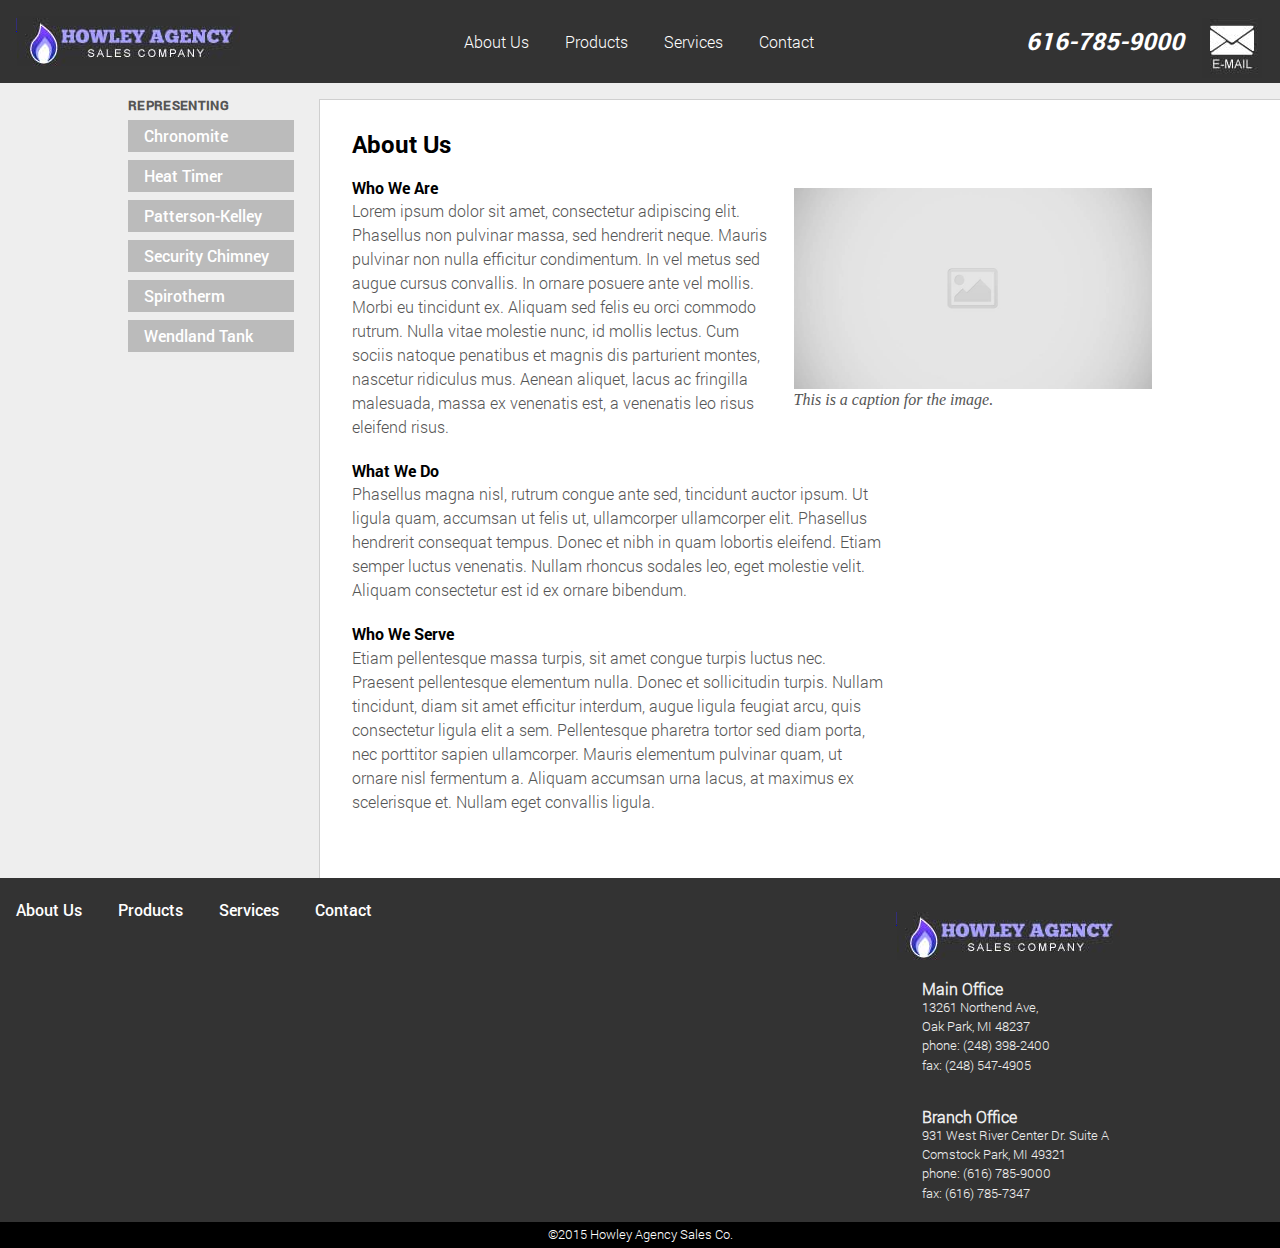
==== about.html @ 95093274 "added files" ====
<!DOCTYPE html>

<html>
	<head>
		<title>Howley Agency Sales Company</title>
		<link type="text/css" rel="stylesheet" href="main.css" />
		<script type="text/javascript" src="jquery-2.1.4.min.js"></script>
		<script type="text/javascript" src="app.js"></script>
	</head>

	<body>
		<header>
			<h1 class="logo">
				<a href="index.html">
					<span></span>Howley Agency Sales Co.
				</a>
			</h1>
			
			<nav class="main-nav">
				<a href="about.html" class="main-nav">About Us</a>
				<a href="products.html" class="main-nav">Products</a>
				<a href="services.html" class="main-nav">Services</a>
				<a href="contact.html" class="main-nav">Contact</a>
			</nav>	
			<p class="phone">616-785-9000</p>
			<div class="email"></div>

		</header>

		<section id="content">
			<article>
				<h2>About Us</h2>
				<figure>
					<img src="images/img.jpg" class="fig" />
					<figcaption>This is a caption for the image.</figcaption>
				</figure>
				<h3>Who We Are</h3>
				<p>Lorem ipsum dolor sit amet, consectetur adipiscing elit. Phasellus non pulvinar massa, sed hendrerit neque. Mauris pulvinar non nulla efficitur condimentum. In vel metus sed augue cursus convallis. In ornare posuere ante vel mollis. Morbi eu tincidunt ex. Aliquam sed felis eu orci commodo rutrum. Nulla vitae molestie nunc, id mollis lectus. Cum sociis natoque penatibus et magnis dis parturient montes, nascetur ridiculus mus. Aenean aliquet, lacus ac fringilla malesuada, massa ex venenatis est, a venenatis leo risus eleifend risus.</p>

				<h3>What We Do</h3>
				<p>Phasellus magna nisl, rutrum congue ante sed, tincidunt auctor ipsum. Ut ligula quam, accumsan ut felis ut, ullamcorper ullamcorper elit. Phasellus hendrerit consequat tempus. Donec et nibh in quam lobortis eleifend. Etiam semper luctus venenatis. Nullam rhoncus sodales leo, eget molestie velit. Aliquam consectetur est id ex ornare bibendum.</p>
				
				<h3>Who We Serve</h3>
				<p>Etiam pellentesque massa turpis, sit amet congue turpis luctus nec. Praesent pellentesque elementum nulla. Donec et sollicitudin turpis. Nullam tincidunt, diam sit amet efficitur interdum, augue ligula feugiat arcu, quis consectetur ligula elit a sem. Pellentesque pharetra tortor sed diam porta, nec porttitor sapien ullamcorper. Mauris elementum pulvinar quam, ut ornare nisl fermentum a. Aliquam accumsan urna lacus, at maximus ex scelerisque et. Nullam eget convallis ligula.</p>
			</article>
			
		</section>
		
		<div id="sidebar">
			<h4>Representing</h4>
			<div class="sidebar"><a href="">Chronomite</a></div>
			<div class="sidebar"><a href="">Heat Timer</a></div>
			<div class="sidebar"><a href="">Patterson-Kelley</a></div>
			<div class="sidebar"><a href="">Security Chimney</a></div>
			<div class="sidebar"><a href="">Spirotherm</a></div>
			<div class="sidebar"><a href="">Wendland Tank</a></div>
		</div>
		

		

	
		<footer id="footer">
		  <div id="ftr-wrap">
			<h2 class="ftr">
				<a href="index.html">
					<span></span>Howley Agency Sales Co.
				</a>
			</h2>
			

			<address class="ftr">
				<h4>Main Office</h4>
				13261 Northend Ave,<br>
				Oak Park, MI 48237<br>
				phone: (248) 398-2400<br>
				fax: (248) 547-4905<br>
			</address>

			<address class="ftr">
				<h4>Branch Office</h4>
				931 West River Center Dr. 	Suite A<br>
				Comstock Park, MI 49321<br>
				phone: (616) 785-9000<br>
				fax: (616) 785-7347<br>
			</address>
		  </div>

		    <nav class="ftr-nav">
					<a href="About.html" class="ftr-nav">About Us</a>
					<a href="Products.html" class="ftr-nav">Products</a>
					<a href="Services.html" class="ftr-nav">Services</a>
					<a href="Contact.html" class="ftr-nav">Contact</a>
			</nav>	

			<div id="copyright"><p>&copy;2015 Howley Agency Sales Co.</p></div>
		</footer>

	</body>
</html>
---- main.css ----
/* http://meyerweb.com/eric/tools/css/reset/ 
   v2.0 | 20110126
   License: none (public domain)
*/

html, body, div, span, applet, object, iframe,
h1, h2, h3, h4, h5, h6, p, blockquote, pre,
a, abbr, acronym, address, big, cite, code,
del, dfn, em, img, ins, kbd, q, s, samp,
small, strike, strong, sub, sup, tt, var,
b, u, i, center,
dl, dt, dd, ol, ul, li,
fieldset, form, label, legend,
table, caption, tbody, tfoot, thead, tr, th, td,
article, aside, canvas, details, embed, 
figure, figcaption, footer, header, hgroup, 
menu, nav, output, ruby, section, summary,
time, mark, audio, video {
	margin: 0;
	padding: 0;
	border: 0;
	font-size: 100%;
	font: inherit;
	vertical-align: baseline;
}
/* HTML5 display-role reset for older browsers */
article, aside, details, figcaption, figure, 
footer, header, hgroup, menu, nav, section {
	display: block;
}
body {
	line-height: 1;
}
ol, ul {
	list-style: none;
}
blockquote, q {
	quotes: none;
}
blockquote:before, blockquote:after,
q:before, q:after {
	content: '';
	content: none;
}
table {
	border-collapse: collapse;
	border-spacing: 0;
}

/* ========= END CSS RESET =========*/


@font-face {
	font-family: Roboto-Bold;  
	src: url('fonts/Roboto-Bold.ttf');
}

@font-face {
	font-family: Roboto-Light;  
	src: url('fonts/Roboto-Light.ttf');
}

@font-face {
	font-family: Roboto-Medium;  
	src: url('fonts/Roboto-Medium.ttf');
}

@font-face {
	font-family: Roboto-Thin;  
	src: url('fonts/Roboto-Thin.ttf');
}

h1, h2, h3 {
	font-family: 'Roboto-Bold'; 
}

p, li {
    font-family: 'Roboto-Light';
    font-size: 1em; 
}

a, address, ul, {
	font-family: 'Roboto-Medium'; 
}

body {
	background-color: #EEE;
}

header {
	width: 100%; 
    background-color: #333; 
    position: relative; 
    z-index: 10; 
    padding-bottom: 1em; 
}


h1.logo {
    width: 225px;
    height: 50px; 
    position: relative;
    left: 1em; 
    top: 1em; 
}

h1.logo span {
    background: url('images/howleyLogo2.jpg') no-repeat center; 
    position: absolute;
    width: 100%; 
    height: 100%;
}


	
h2.sec-title {
	font-weight: bold; 
	text-align: center;
	font-size: 1.5em; 
}


nav.main-nav {
    position: relative; 
    top: -1em; 
    width: 30%; 
  	left: 35%;     
}

a.main-nav {
    margin: 0 1em; 
    color: white; 
    text-decoration: none;     
    font-family: 'Roboto-Light'; 
}

a.main-nav:hover, a.ftr-nav:hover {
	text-decoration: underline; 
}

div.email {
	height: 4em; 
	width: 4em; 
	background: url('images/emailWhite.jpg') no-repeat center; 
	position: absolute; 
	top: 0; 
	right: 0; 
	margin: 1em; 
}

p.phone {
	font-family: 'Roboto-Bold';
	position: absolute; 
	right: 4em; 
	top: 1.2em;  
	color: white; 
	float: right;
	font-style: italic; 
	font-size: 1.5em; 
}

div.email:hover {
	background: url('images/emailWhite.jpg') no-repeat center; 
}


/* ========= FEATURE =========*/

#feature {
    width: 100%; 
    background-color: #444; 
    padding: 5em 0 0 0;    
}

video {
	display: block; 
	position: absolute; 
	top: -145px; 
	width: 100%;
	z-index: -10px; 
}

#slide-wrap {
	position: relative; 
	top: -1em;
    background-color: #FFF;  
    width: 900px;
    height: 300px;  
    margin: 0em auto 4em auto;   
    padding: 1em; 
    opacity: .85
}

#slide-wrap img {	
    width: 600px;
    height: 300px;       
    float: left;        
}

div.slide {	
	background-color: #EEE; 	
	width: 300px; ; 	
	display: inline-block; 
	position: absolute; 
	top: 1em; 
	bottom: 1em; 
}

div.slide h3 {
	font-family: Arial; 
	font-weight: bold; 
	margin: 1em; 
	font-size: 1.5em;  
}

div.slide p {
	font-family: Arial;  
	margin-left: 1.5em;  
	font-size: 1em;  
}

div.slide ul {
	font-family: Arial;  
	margin: 1em 3em;  
	font-size: 0.8em; 
	line-height: 2em; 
	list-style-type: disc; 	
}

div.slide a {
	font-family: Arial;  
	font-size: 0.8em; 
	line-height: 2em; 
	list-style-type: disc; 
	margin: 3em; 	
}

/* ========== BRANDS =========== */ 

#brands {
	position: relative; 
	top: -2em; 
}

#brand-wrap {
	width: 69.4%; 
	margin: auto;	
}

div.brand { 
	width: 16.08%;  
	background: linear-gradient(skyblue 20%, #333399 65%, #6699FF); 	
	border: 1px solid skyblue;  
	display: inline-block; 
	position: relative
}

div.brand a {
	display: block; 
	text-decoration: none; 
	text-align: center; 
	line-height: 3em; 
	color: white; 
	font-weight: bold; 	
	font-family: 'Roboto-Bold'; 
}

div.brand a:hover {
	background-color: #FF9900; 
}	

/* ========= PROFILE =========*/

#profile {
	padding: 3em 0; 
	background-color: white; 
}

#profile-wrap {	
	width: 80%; 
	margin: 1em auto; 
}

div.info {
	width: 30%; 
	display: inline-block; 
	margin: 1em .85em; 
	position: relative; 
}

img.info {
	display: block; 
	margin: 2em auto; 
}



p.info {
	text-align: center; 
	line-height: 1.5em; 
	margin: 1em 0; 
	color: gray; 
}





/* ========= FOOTER =========*/

footer {
	width: 100%; 	
	background-color: #333; 
	overflow: auto; 
}


#ftr-wrap {
	width: 30%; 
	float: right; 
	margin-top: 2em; 
}


h2.ftr {	
	width: 225px;
    height: 50px; 
    position: relative; 
}

h2.ftr span {
	background: url('images/howleyLogo2.jpg') no-repeat center; 
    position: absolute;
    width: 100%; 
    height: 100%;
}

address.ftr {
	margin: 0.5em 1em; 
	padding: 1em; 	
	font-family: 'Roboto-Light'; 
	font-size: .8em; 
	line-height: 1.5em; 
	color: #EEE; 	
}

address.ftr h4 {
	font-weight: bold; 
	font-size: 1.25em; 
}

nav.ftr-nav a {
	font-family: 'Roboto-Medium'; 
	display: inline-block;  
	margin: 1.5em 1em; 
	color: white; 
	text-decoration: none; 
}

#copyright {
	color: white; 
	background-color: #000; 
	clear: both; 	
	padding: 0.5em; 
	font-size: .8em; 
	text-align: center;
}



#sidebar {
	width: 13%; 
	position: relative; 
	left: 10%; 
	top: 1em; 
}

#sidebar h4 {
	font-size: .8em; 
	text-transform: uppercase; 
	font-weight: bold; 
	letter-spacing: 0.025em; 
	color: #555;
	font-family: 'Roboto-Medium';  
}

#sidebar a {
	display: block; 
	background-color: #BBB;
	color: white; 
	margin: .5em 0; 
	text-decoration: none; 
	padding: 0.5em 1em; 
	font-family: 'Roboto-Medium'; 

}

#sidebar a:hover {	
	background-color: #DDD;
}

#content {
	background-color: white; 
	border-top: 1px solid #CFCFCF; 
	border-left: 1px solid #CFCFCF; 
	width: 70%; 
	float: right; 
	margin: 1em 0em 0em 1em; 
	padding: 2em 2em 4em 2em; 
}

#content h2 {
	font-weight: bold; 
	font-size: 1.5em; 	
}

/*========================================*/
/*============ ABOUT PAGE ================*/ 
/*========================================*/

article figure {
	width: 40%; 
	float: right; 
	margin: 2em 6em 1em 1em; 
}

article figure img {
	width: 100%; 	
}

article figcaption {
	font-style: italic; 
	color: #555; 
}

article h3 {
	margin: 1.5em 0 0.2em 0; 
	font-weight: bold
}
article p {	
	width: 60%; 	
	line-height: 1.5em;   
	color: #555; 

}

/*========================================*/
/*============= PRODCUCTS ================*/ 
/*========================================*/

.col-1, .col-2 {	
	width: 40%; 
	float: left; 
	
}

article ul li h3 {
	font-size: 1.1em
}
article ul li ul li {
	list-style-type: disc; 
	margin-left: 1.5em; 
	color: #555; 
	line-height: 1.5em; 
	font-size: .9em; 
}


/*========================================*/
/*============== SERVICES ================*/ 
/*========================================*/



/*========================================*/
/*=============== CONTACT ================*/ 
/*========================================*/

#cForm-wrap {
	float: right; 
	margin-right: 8em; 
}

#cInfo-wrap {
	font-size: .9em;
	width: 45%
}

#cInfo-wrap address {
	margin: 3em 0 0 0; 
	line-height: 1.4em; 
	font-family: 'Roboto-Medium'; 
	 	 
}

#cInfo-wrap h4 {
	font-family: 'Roboto-Bold'; 
	font-weight: bold; 
	font-size: 1.3em; 
	margin: .5em 0; 
}


div.phone {
	padding-top: 0.5em; 
	line-height: 1.5em; 
}

span.cTitle {
	font-size: 0.8em; 
	color: gray; 
	text-transform: uppercase; 
	font-weight: normal; 
}

span.large {
	font-size: 1.3em; 
	font-family: 'Roboto-Bold'; 
	color: #555; 
	font-weight: bold; 
}
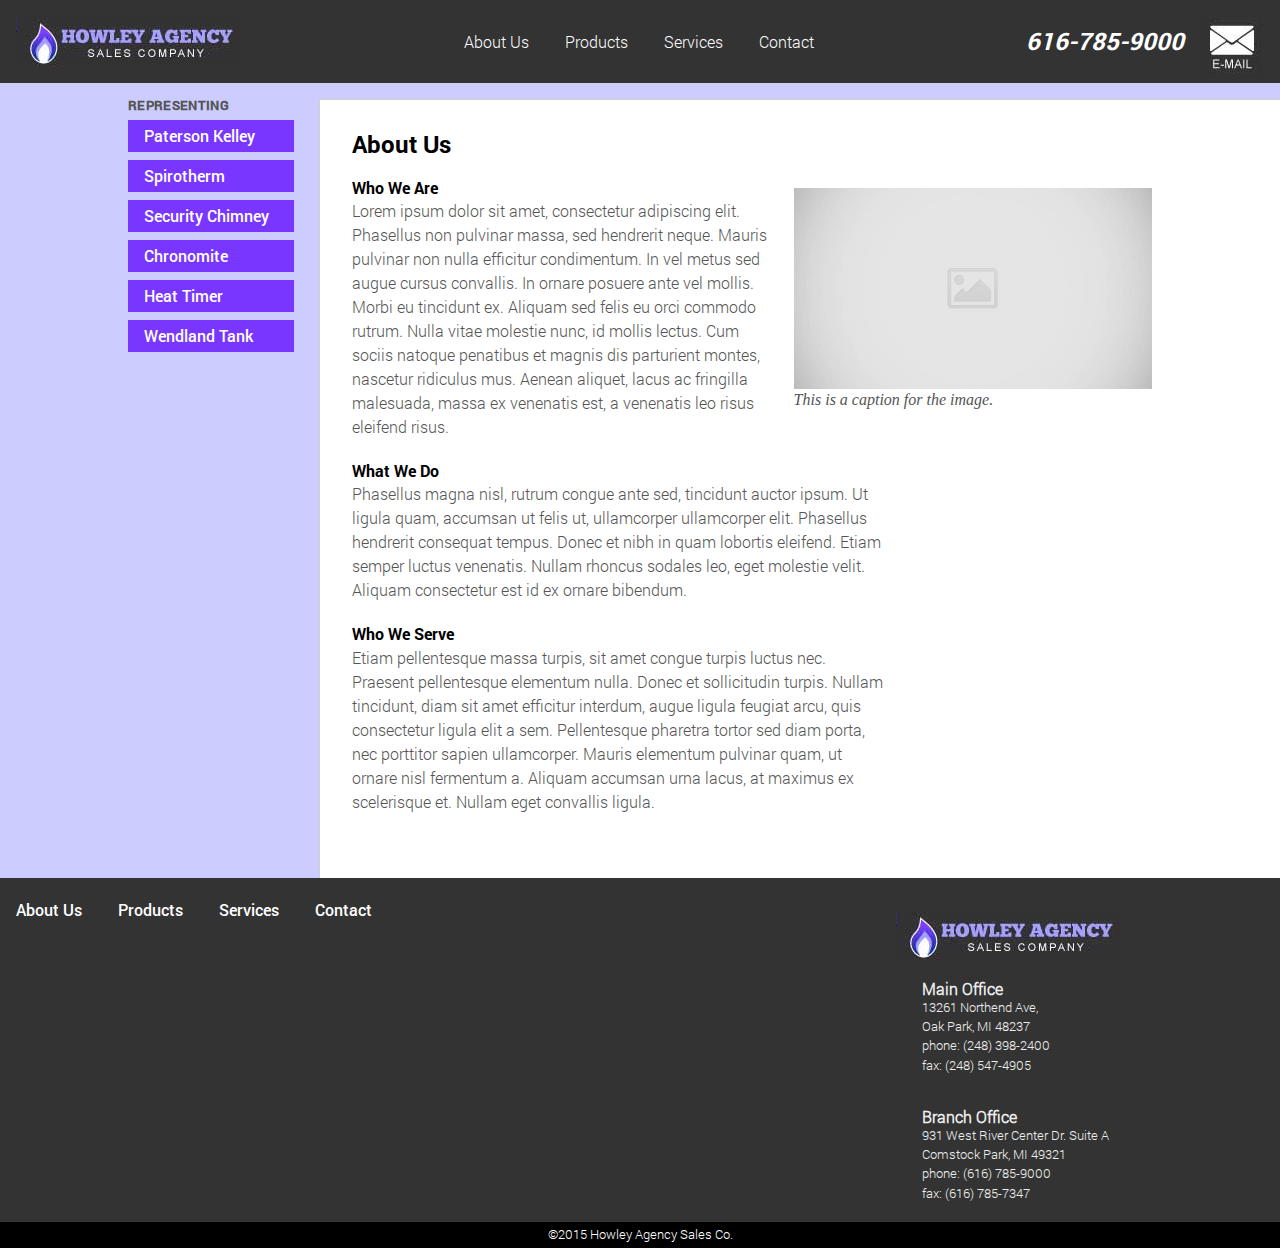
==== commit 1d83084b: "various changes" ====
--- a/about.html
+++ b/about.html
@@ -23,7 +23,7 @@
 				<a href="contact.html" class="main-nav">Contact</a>
 			</nav>	
 			<p class="phone">616-785-9000</p>
-			<div class="email"></div>
+			<div class="email"><a href="mailto:info@dsshowley.com?Subject=Inquiry" target="_top"></a></div>
 
 		</header>
 
@@ -48,12 +48,12 @@
 		
 		<div id="sidebar">
 			<h4>Representing</h4>
-			<div class="sidebar"><a href="">Chronomite</a></div>
-			<div class="sidebar"><a href="">Heat Timer</a></div>
-			<div class="sidebar"><a href="">Patterson-Kelley</a></div>
-			<div class="sidebar"><a href="">Security Chimney</a></div>
-			<div class="sidebar"><a href="">Spirotherm</a></div>
-			<div class="sidebar"><a href="">Wendland Tank</a></div>
+			<div class="sidebar"><a href="http://www.harscopk.com" target="_blank">Paterson Kelley</a></div>
+			<div class="sidebar"><a href="http://www.spirotherm.com" target="_blank">Spirotherm</a></div>
+			<div class="sidebar"><a href="http://www.securitychimneys.com" target="_blank">Security Chimney</a></div>
+			<div class="sidebar"><a href="http://www.chronomite.com" target="_blank">Chronomite</a></div>		
+			<div class="sidebar"><a href="http://www.heat-timer.com" target="_blank">Heat Timer</a></div>				
+			<div class="sidebar"><a href="http://www.wendlandmfg.com" target="_blank">Wendland Tank</a></div>
 		</div>
 		
 
--- a/main.css
+++ b/main.css
@@ -84,7 +84,7 @@
 }
 
 body {
-	background-color: #EEE;
+	background-color: #CCCCFF;
 }
 
 header {
@@ -148,6 +148,12 @@
 	margin: 1em; 
 }
 
+div.email a {
+	display: block; 
+	width: 100%; 
+	height: 100%; 
+}
+
 p.phone {
 	font-family: 'Roboto-Bold';
 	position: absolute; 
@@ -169,7 +175,17 @@
 #feature {
     width: 100%; 
     background-color: #444; 
-    padding: 5em 0 0 0;    
+    padding: 5em 0 0 0; 
+    position: relative;    
+}
+
+#vid-wrap {
+	position: absolute; 
+	width: 100%; 
+	height: 35.6em; 
+	overflow: hidden; 
+	top: 0; 
+	left: 0; 
 }
 
 video {
@@ -180,61 +196,6 @@
 	z-index: -10px; 
 }
 
-#slide-wrap {
-	position: relative; 
-	top: -1em;
-    background-color: #FFF;  
-    width: 900px;
-    height: 300px;  
-    margin: 0em auto 4em auto;   
-    padding: 1em; 
-    opacity: .85
-}
-
-#slide-wrap img {	
-    width: 600px;
-    height: 300px;       
-    float: left;        
-}
-
-div.slide {	
-	background-color: #EEE; 	
-	width: 300px; ; 	
-	display: inline-block; 
-	position: absolute; 
-	top: 1em; 
-	bottom: 1em; 
-}
-
-div.slide h3 {
-	font-family: Arial; 
-	font-weight: bold; 
-	margin: 1em; 
-	font-size: 1.5em;  
-}
-
-div.slide p {
-	font-family: Arial;  
-	margin-left: 1.5em;  
-	font-size: 1em;  
-}
-
-div.slide ul {
-	font-family: Arial;  
-	margin: 1em 3em;  
-	font-size: 0.8em; 
-	line-height: 2em; 
-	list-style-type: disc; 	
-}
-
-div.slide a {
-	font-family: Arial;  
-	font-size: 0.8em; 
-	line-height: 2em; 
-	list-style-type: disc; 
-	margin: 3em; 	
-}
-
 /* ========== BRANDS =========== */ 
 
 #brands {
@@ -243,12 +204,12 @@
 }
 
 #brand-wrap {
-	width: 69.4%; 
-	margin: auto;	
+	width: 71%; 
+	margin: 0.5em auto 0 auto;	
 }
 
 div.brand { 
-	width: 16.08%;  
+	width: 16.1%;  
 	background: linear-gradient(skyblue 20%, #333399 65%, #6699FF); 	
 	border: 1px solid skyblue;  
 	display: inline-block; 
@@ -266,45 +227,45 @@
 }
 
 div.brand a:hover {
-	background-color: #FF9900; 
+	background-color: IndianRed; 
 }	
 
 /* ========= PROFILE =========*/
 
-#profile {
-	padding: 3em 0; 
+#home-content {
 	background-color: white; 
-}
-
-#profile-wrap {	
-	width: 80%; 
-	margin: 1em auto; 
-}
-
-div.info {
-	width: 30%; 
-	display: inline-block; 
-	margin: 1em .85em; 
-	position: relative; 
-}
-
-img.info {
-	display: block; 
-	margin: 2em auto; 
-}
-
-
-
-p.info {
-	text-align: center; 
-	line-height: 1.5em; 
-	margin: 1em 0; 
-	color: gray; 
-}
-
-
-
-
+	width: 100%; 
+	overflow: auto; 
+}
+
+h2.profile, h2.news {
+	font-family: 'Roboto-Bold', Arial, sans-serif; 
+	font-size: 1.2em; 
+	margin-bottom: .5em; 
+}
+
+article.profile {
+	width: 34%; 
+	float: left; 
+	margin: 2em 4em 4em 12em; 
+}
+
+article.news {
+	border-left: 1px solid #BBB; 
+	width: 30%;  
+	margin: 2em; 
+	padding: 0em 2em 1em 2em; 
+	float: left; 
+}
+
+p.profile{ 
+	width: 100%; 
+}
+
+article.news ul li {
+	margin: 1em;
+	font-weight: bold;  
+}
 
 /* ========= FOOTER =========*/
 
@@ -386,7 +347,7 @@
 
 #sidebar a {
 	display: block; 
-	background-color: #BBB;
+	background-color: #7936ff;
 	color: white; 
 	margin: .5em 0; 
 	text-decoration: none; 
@@ -396,7 +357,7 @@
 }
 
 #sidebar a:hover {	
-	background-color: #DDD;
+	background-color: IndianRed;
 }
 
 #content {
@@ -465,6 +426,54 @@
 	font-size: .9em; 
 }
 
+#product-map {	
+	width: 500px; 
+	height: 500px; 
+	background: url('images/mich.jpg');
+	position: relative; 
+}	
+
+img#pk {
+	display: block; 
+	position: absolute; 
+	top: 60px; 
+	left: 200px; 
+}
+
+img#chr {
+	display: block; 
+	position: absolute; 
+	top: 150px; 
+	left: 20px; 
+}
+
+img#sc {
+	display: block; 
+	position: absolute; 
+	top: 200px; 
+	left: 270px; 
+}
+
+img#ht {
+	display: block; 
+	position: absolute; 
+	top: 280px; 
+	left: 20px; 
+}
+
+img#sp {
+	display: block; 
+	position: absolute; 
+	top: 350px; 
+	left: 250px; 
+}
+
+img#wt {
+	display: block; 
+	position: absolute; 
+	top: 440px; 
+	left: 125px; 
+}
 
 /*========================================*/
 /*============== SERVICES ================*/ 
@@ -478,7 +487,7 @@
 
 #cForm-wrap {
 	float: right; 
-	margin-right: 8em; 
+	margin-right: 12em; 
 }
 
 #cInfo-wrap {
@@ -501,8 +510,9 @@
 }
 
 
-div.phone {
-	padding-top: 0.5em; 
+div.p-num {
+	width: 60%; 
+	margin: .5em 0; 
 	line-height: 1.5em; 
 }
 
@@ -511,12 +521,21 @@
 	color: gray; 
 	text-transform: uppercase; 
 	font-weight: normal; 
+	margin-right: 0.5em; 
 }
 
 span.large {
 	font-size: 1.3em; 
 	font-family: 'Roboto-Bold'; 
-	color: #555; 
+	color: IndianRed; 
 	font-weight: bold; 
 }
 
+div.howley-mail {
+	margin: 3em 0; 
+}
+
+div.howley-mail a {
+	color: IndianRed; 
+	text-decoration: none; 
+}